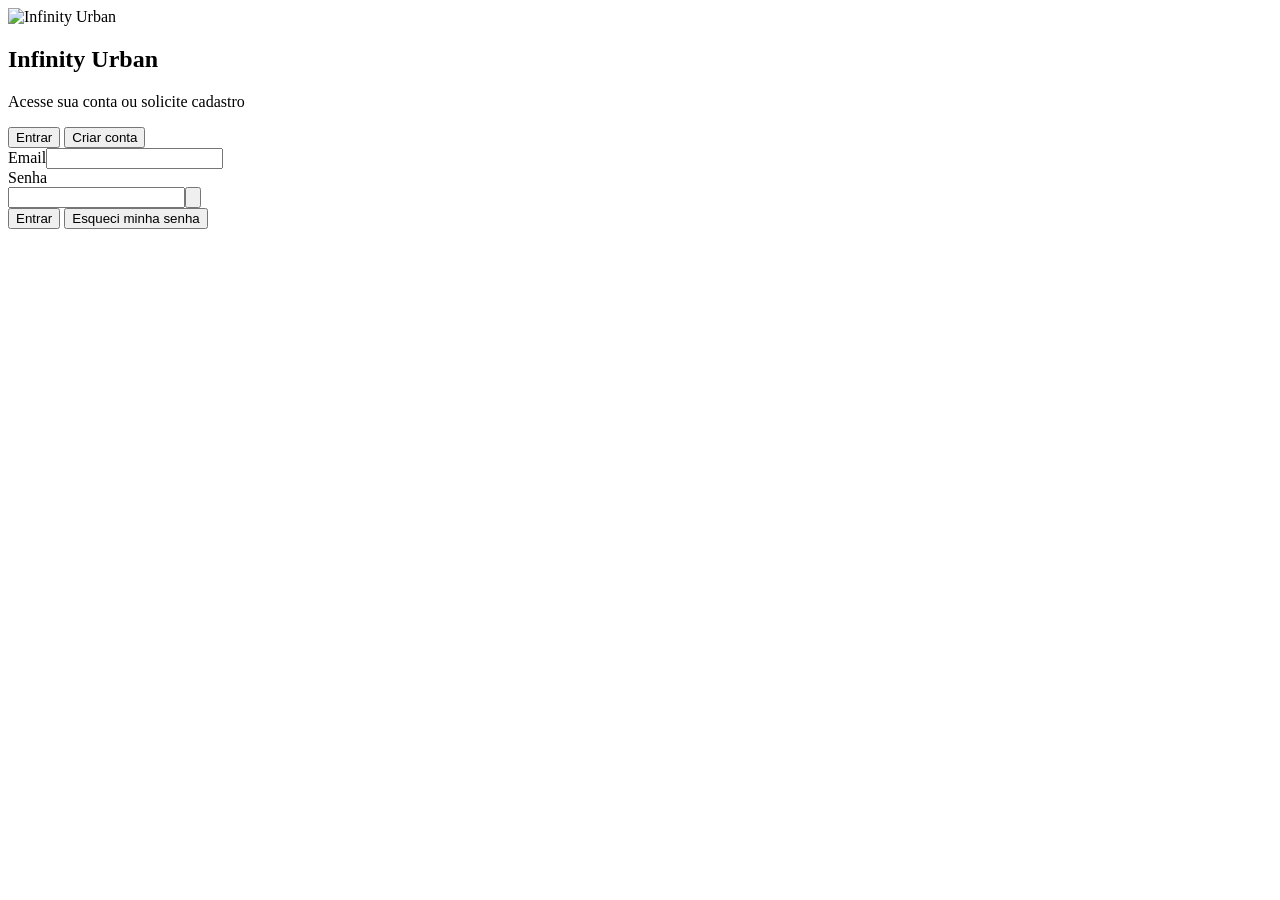
==== src/InfinityUrban.Web/wwwroot/index.html @ 77abbf42 "V1.0 Infinity Urban" ====
<!doctype html>
<html lang="pt-BR">
<head>
  <meta charset="utf-8">
  <meta name="viewport" content="width=device-width, initial-scale=1">
  <meta name="theme-color" content="#0b1017">
  <meta name="description" content="Infinity Urban — Gestão de Propriedades. Acesse sua conta.">
  <title>Infinity Urban — Gestão de Propriedades</title>
  <link rel="icon" type="image/png" href="/assets/urban-infinity-icon-light.png" media="(prefers-color-scheme: light)">
  <link rel="icon" type="image/png" href="/assets/urban-infinity-icon-dark.png" media="(prefers-color-scheme: dark)">
  <link rel="apple-touch-icon" href="/assets/urban-infinity-icon-light.png">
  <link rel="stylesheet" href="/styles.css">
  <script type="module" src="/app.js"></script>
</head>
<body>
  <main>
    <section class="auth-card" aria-labelledby="brand-title" id="auth-card">
      <header class="brand">
        <img src="/assets/urban-infinity-dark.png" alt="Infinity Urban" width="128" height="128">
        <h1 class="sr-only" id="brand-title">Infinity Urban</h1>
        <p id="description">Acesse sua conta ou solicite cadastro</p>
      </header>
      <div class="tabs" role="tablist" aria-label="Acesso à conta" id="tabs">
        <button type="button" id="tab-login" role="tab" aria-controls="panel-login" aria-selected="true" tabindex="0">Entrar</button>
        <button type="button" id="tab-signup" role="tab" aria-controls="panel-signup" aria-selected="false" tabindex="-1">Criar conta</button>
      </div>
      <div role="tabpanel" aria-labelledby="tab-login" id="panel-login">
        <form id="login-form">
          <div class="field"><label for="login-email">Email</label><input type="email" id="login-email" name="email" autocomplete="username" maxlength="254" required></div>
          <div class="field"><label for="login-password">Senha</label><div class="password-field"><input type="password" id="login-password" name="password" autocomplete="current-password" maxlength="4096" required><button type="button" class="password-toggle" aria-label="Mostrar senha" aria-pressed="false" data-password="login-password"><svg viewBox="0 0 24 24" aria-hidden="true"><path d="M2 12s3.5-7 10-7 10 7 10 7-3.5 7-10 7S2 12 2 12Z"/><circle cx="12" cy="12" r="3"/></svg></button></div></div>
          <button type="submit" class="primary">Entrar</button>
          <button type="button" class="text-button" id="forgot-password">Esqueci minha senha</button>
        </form>
      </div>
      <div role="tabpanel" aria-labelledby="tab-signup" id="panel-signup" hidden>
        <form id="signup-form">
          <div class="field"><label for="signup-name">Nome completo</label><input id="signup-name" name="name" autocomplete="name" maxlength="150" required></div>
          <div class="field"><label for="signup-email">Email</label><input type="email" id="signup-email" name="email" autocomplete="email" maxlength="254" required></div>
          <div class="field"><label for="signup-password">Senha</label><div class="password-field"><input type="password" id="signup-password" name="password" autocomplete="new-password" maxlength="4096" minlength="8" required><button type="button" class="password-toggle" aria-label="Mostrar senha" aria-pressed="false" data-password="signup-password"><svg viewBox="0 0 24 24" aria-hidden="true"><path d="M2 12s3.5-7 10-7 10 7 10 7-3.5 7-10 7S2 12 2 12Z"/><circle cx="12" cy="12" r="3"/></svg></button></div></div>
          <button type="submit" class="primary">Criar conta</button>
          <p class="signup-note">Sua conta ficará pendente até a aprovação de um administrador.</p>
        </form>
      </div>
      <form id="recovery-form" hidden>
        <div class="field"><label for="recovery-email">Email</label><input type="email" id="recovery-email" name="email" autocomplete="email" maxlength="254" required></div>
        <button type="submit" class="primary">Enviar link de redefinição</button>
        <button type="button" class="text-button back" id="back-to-login">Voltar para o login</button>
      </form>
      <p id="feedback" class="feedback" role="alert" hidden></p>
    </section>
    <section class="auth-card session-card" id="session-card" aria-labelledby="session-title" hidden>
      <img src="/assets/urban-infinity-dark.png" alt="Infinity Urban" width="128" height="128">
      <h1 id="session-title">Bem-vindo à Infinity Urban</h1>
      <p id="session-email"></p>
      <p>Seu acesso foi autenticado. O portal está em preparação.</p>
      <button type="button" class="primary" id="logout">Sair da conta</button>
      <p class="feedback" role="alert" id="session-feedback" hidden></p>
    </section>
    <noscript>Ative o JavaScript para acessar sua conta.</noscript>
  </main>
</body>
</html>
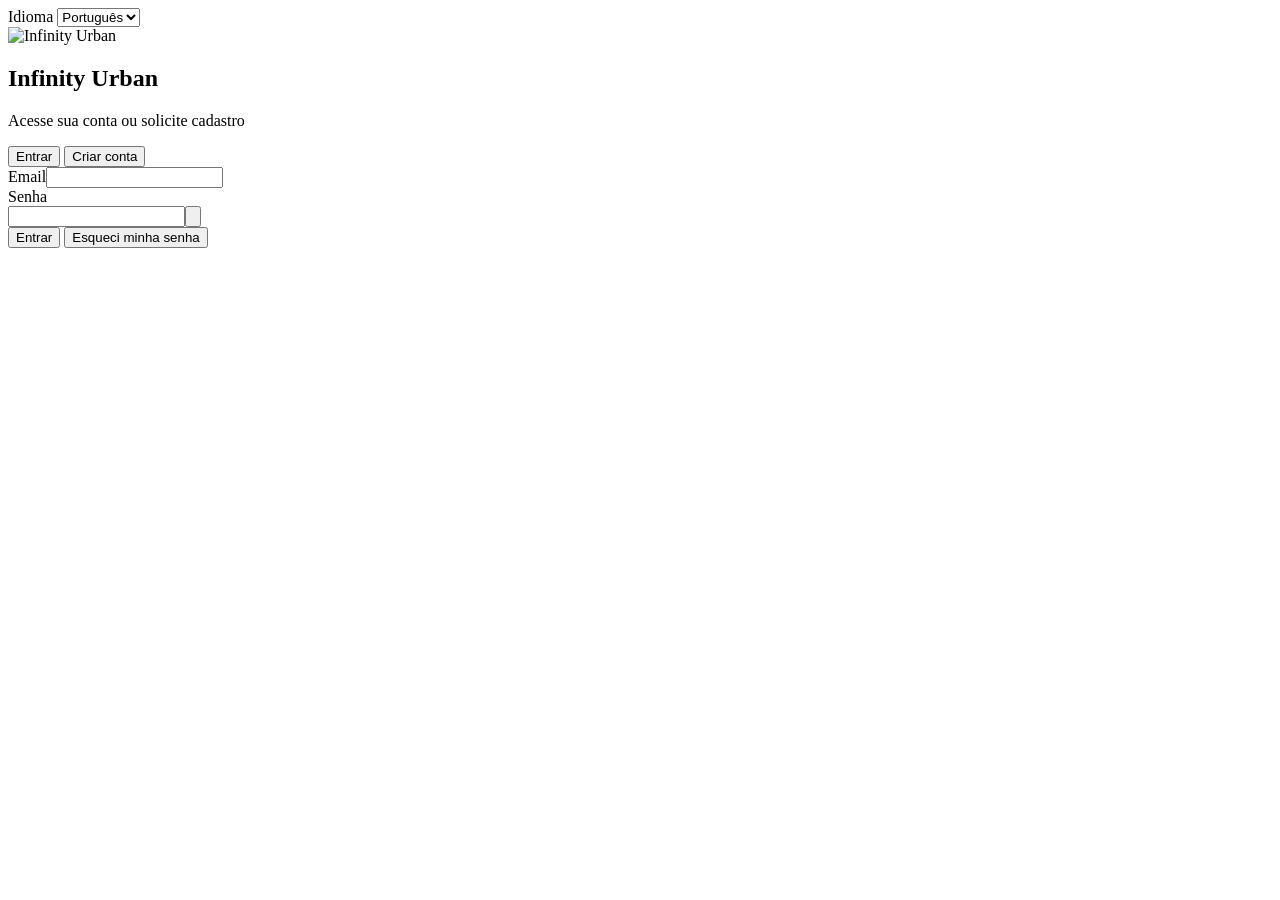
==== commit 5d9b4801: "Corrige cadastro e adiciona portugues e ingles ao portal" ====
--- a/src/InfinityUrban.Web/wwwroot/index.html
+++ b/src/InfinityUrban.Web/wwwroot/index.html
@@ -14,6 +14,7 @@
 </head>
 <body>
   <main>
+    <label class="auth-language">Idioma <select id="language" aria-label="Idioma"><option value="pt-BR">Português</option><option value="en">English</option></select></label>
     <section class="auth-card" aria-labelledby="brand-title" id="auth-card">
       <header class="brand">
         <img src="/assets/urban-infinity-dark.png" alt="Infinity Urban" width="128" height="128">
